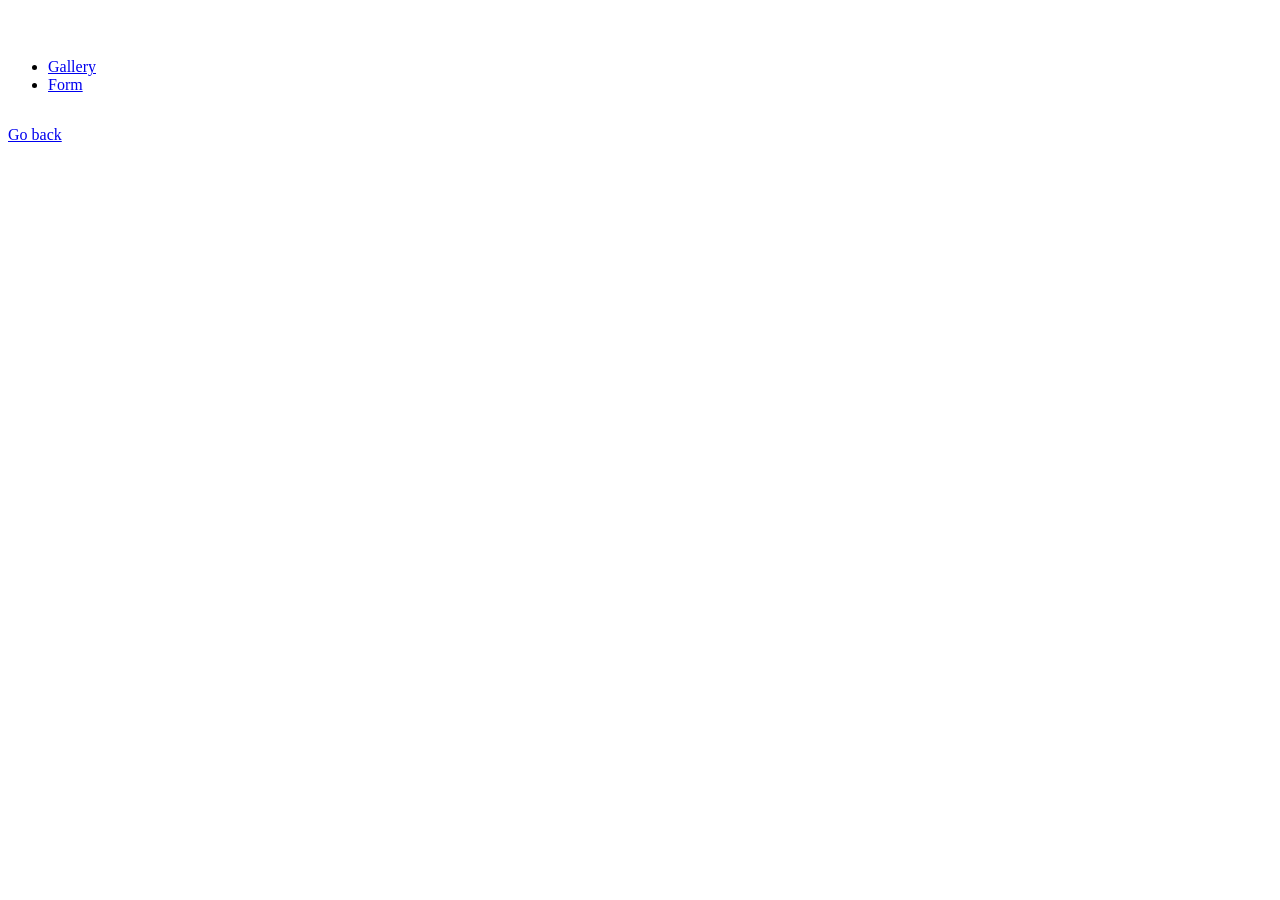
==== 1-gallery.html @ fe975024 "Deploying to gh-pages from @ EgorZaporozhan/goit-js-hw-09@173f57d60003e9001ba41258f90f858805762e80 🚀" ====
<!doctype html>
<html lang="en">
  <head>
    <meta charset="UTF-8" />
    <meta http-equiv="X-UA-Compatible" content="IE=edge" />
    <meta name="viewport" content="width=device-width, initial-scale=1.0" />
    <title>Gallery</title>


    <script type="module" crossorigin src="/goit-js-hw-09/1-gallery.js"></script>
    <link rel="modulepreload" crossorigin href="/goit-js-hw-09/assets/styles-BfRgGKLJ.js">
    <link rel="modulepreload" crossorigin href="/goit-js-hw-09/assets/vendor-CgTBfC_f.js">
    <link rel="stylesheet" crossorigin href="/goit-js-hw-09/assets/1-gallery-CEJjFiA6.css">
  </head>
  <body>
    <header class="header">
      <div class="container">
        <nav class="nav">
          <a class="nav-logo" href="./index.html" aria-label="Site logo">
            <svg class="nav-logo-icon" width="100" height="30">
              <use href="/goit-js-hw-09/assets/logo-CWKflIk4.svg"></use>
            </svg>
          </a>
          <ul class="nav-list">
            <li class="nav-item">
              <a class="nav-link {=$highlight-act}" href="./1-gallery.html"
                >Gallery</a
              >
            </li>
            <li class="nav-item">
              <a class="nav-link {=$highlight-curr}" href="./2-form.html"
                >Form</a
              >
            </li>
          </ul>
        </nav>
      </div>
    </header>
    <main>
      <div class="container">
        <h1 class="main-title">
          <ul class="gallery"></ul>
        </h1>
        <a class="back-link" href="./index.html">Go back</a>
      </div>
    </main>
  </body>
</html>
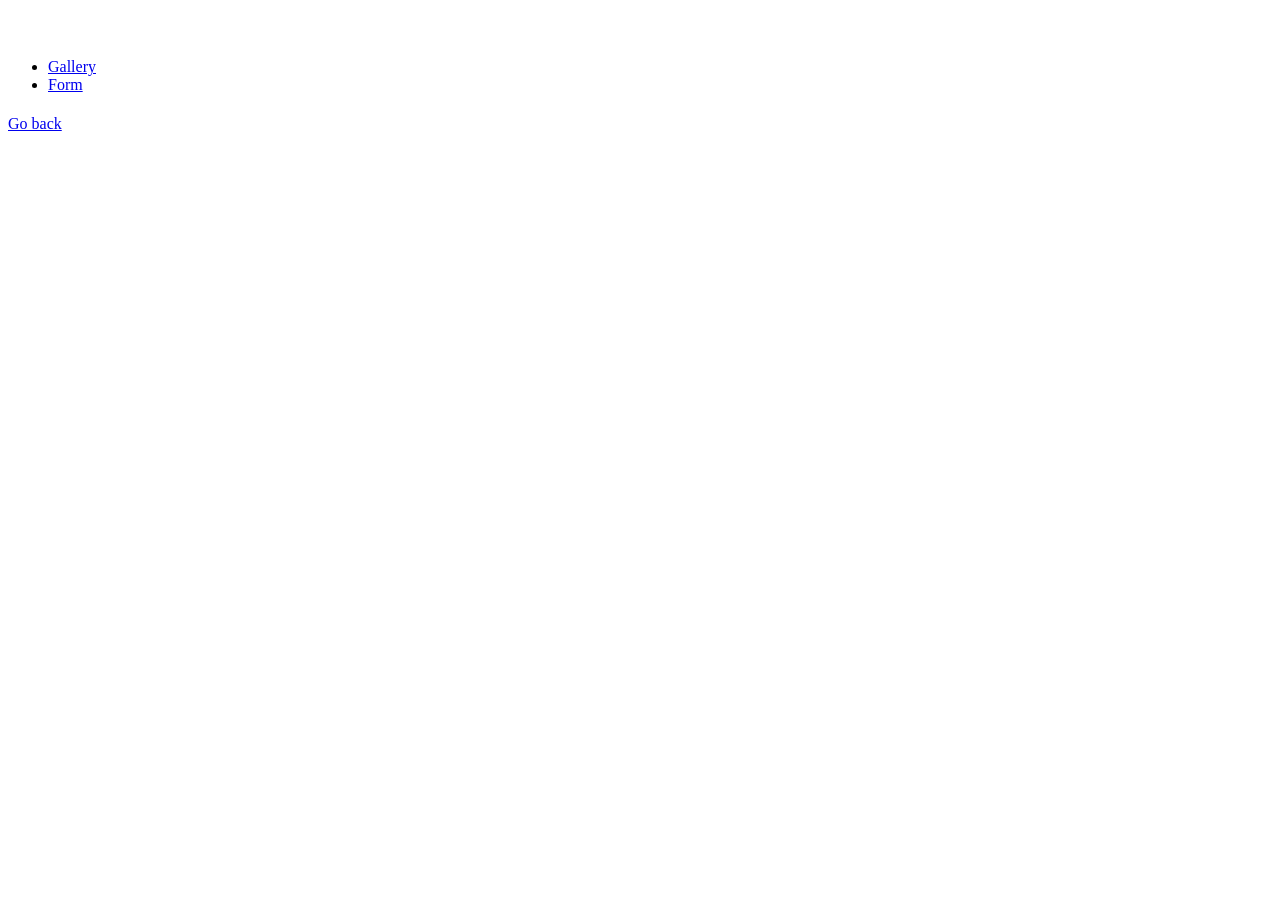
==== commit 786f5df9: "Deploying to gh-pages from @ EgorZaporozhan/goit-js-hw-09@fb96db5b16b77dabefbc08823434e5b892b0a7fa 🚀" ====
--- a/1-gallery.html
+++ b/1-gallery.html
@@ -5,12 +5,9 @@
     <meta http-equiv="X-UA-Compatible" content="IE=edge" />
     <meta name="viewport" content="width=device-width, initial-scale=1.0" />
     <title>Gallery</title>
-
-
     <script type="module" crossorigin src="/goit-js-hw-09/1-gallery.js"></script>
-    <link rel="modulepreload" crossorigin href="/goit-js-hw-09/assets/styles-BfRgGKLJ.js">
+    <link rel="modulepreload" crossorigin href="/goit-js-hw-09/assets/styles-B0iV7a4h.js">
     <link rel="modulepreload" crossorigin href="/goit-js-hw-09/assets/vendor-CgTBfC_f.js">
-    <link rel="stylesheet" crossorigin href="/goit-js-hw-09/assets/1-gallery-CEJjFiA6.css">
   </head>
   <body>
     <header class="header">
@@ -38,9 +35,8 @@
     </header>
     <main>
       <div class="container">
-        <h1 class="main-title">
-          <ul class="gallery"></ul>
-        </h1>
+        <h1 class="main-title"></h1>
+        <ul class="gallery"></ul>
         <a class="back-link" href="./index.html">Go back</a>
       </div>
     </main>
